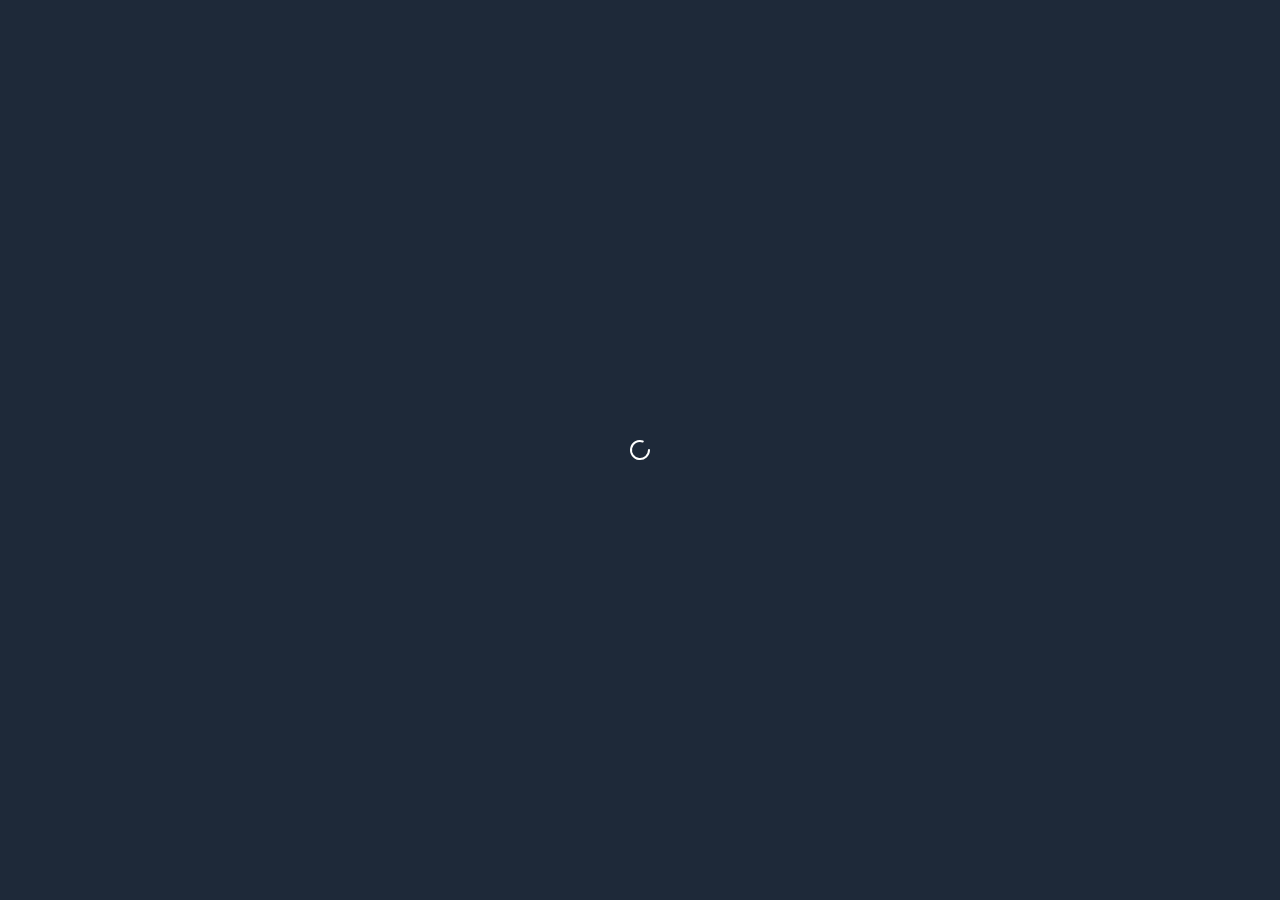
==== post/index.html @ 24a01eb9 "deploy: HyperlinkVR/HyperlinkVR@37dc880037fe326db6dbb0a4bbff10d04a444b19" ====
<!DOCTYPE html>
<html>
<head>
    <meta charset="utf-8" />


    <title>Hypergram</title>
  <script type="module" crossorigin src="/assets/post-5LewTZQn.js"></script>
  <link rel="modulepreload" crossorigin href="/assets/Layout-BO9W9eMJ.js">
  <link rel="modulepreload" crossorigin href="/assets/modulepreload-polyfill-Dezn_h7o.js">
  <link rel="stylesheet" crossorigin href="/assets/Layout-QdW9dmEo.css">
</head>
<body>
    <div id="root"></div>
</body>
</html>
---- assets/Layout-QdW9dmEo.css ----
/*! tailwindcss v4.3.1 | MIT License | https://tailwindcss.com */
@layer properties{@supports (((-webkit-hyphens:none)) and (not (margin-trim:inline))) or ((-moz-orient:inline) and (not (color:rgb(from red r g b)))){*,:before,:after,::backdrop{--tw-translate-x:0;--tw-translate-y:0;--tw-translate-z:0;--tw-rotate-x:initial;--tw-rotate-y:initial;--tw-rotate-z:initial;--tw-skew-x:initial;--tw-skew-y:initial;--tw-space-y-reverse:0;--tw-border-style:solid;--tw-font-weight:initial;--tw-tracking:initial;--tw-ordinal:initial;--tw-slashed-zero:initial;--tw-numeric-figure:initial;--tw-numeric-spacing:initial;--tw-numeric-fraction:initial;--tw-shadow:0 0 #0000;--tw-shadow-color:initial;--tw-shadow-alpha:100%;--tw-inset-shadow:0 0 #0000;--tw-inset-shadow-color:initial;--tw-inset-shadow-alpha:100%;--tw-ring-color:initial;--tw-ring-shadow:0 0 #0000;--tw-inset-ring-color:initial;--tw-inset-ring-shadow:0 0 #0000;--tw-ring-inset:initial;--tw-ring-offset-width:0px;--tw-ring-offset-color:#fff;--tw-ring-offset-shadow:0 0 #0000;--tw-outline-style:solid;--tw-blur:initial;--tw-brightness:initial;--tw-contrast:initial;--tw-grayscale:initial;--tw-hue-rotate:initial;--tw-invert:initial;--tw-opacity:initial;--tw-saturate:initial;--tw-sepia:initial;--tw-drop-shadow:initial;--tw-drop-shadow-color:initial;--tw-drop-shadow-alpha:100%;--tw-drop-shadow-size:initial;--tw-backdrop-blur:initial;--tw-backdrop-brightness:initial;--tw-backdrop-contrast:initial;--tw-backdrop-grayscale:initial;--tw-backdrop-hue-rotate:initial;--tw-backdrop-invert:initial;--tw-backdrop-opacity:initial;--tw-backdrop-saturate:initial;--tw-backdrop-sepia:initial;--tw-duration:initial;--tw-ease:initial;--tw-text-shadow-color:initial;--tw-text-shadow-alpha:100%}}}@font-face{font-family:Michroma;font-style:normal;font-weight:400;font-display:swap;src:url(/assets/Michroma-ext-BeYM1uOO.woff2)format("woff2");unicode-range:U+100-2BA,U+2BD-2C5,U+2C7-2CC,U+2CE-2D7,U+2DD-2FF,U+304,U+308,U+329,U+1D00-1DBF,U+1E00-1E9F,U+1EF2-1EFF,U+2020,U+20A0-20AB,U+20AD-20C0,U+2113,U+2C60-2C7F,U+A720-A7FF}@font-face{font-family:Michroma;font-style:normal;font-weight:400;font-display:swap;src:url(/assets/Michroma-4gS0VCia.woff2)format("woff2");unicode-range:U+??,U+131,U+152-153,U+2BB-2BC,U+2C6,U+2DA,U+2DC,U+304,U+308,U+329,U+2000-206F,U+20AC,U+2122,U+2191,U+2193,U+2212,U+2215,U+FEFF,U+FFFD}@font-face{font-family:IBM Plex Sans;font-style:normal;font-weight:400;font-stretch:100%;font-display:swap;src:url(/assets/IBM_Plex_Sans-ext-C5H60-Va.woff2)format("woff2");unicode-range:U+100-2BA,U+2BD-2C5,U+2C7-2CC,U+2CE-2D7,U+2DD-2FF,U+304,U+308,U+329,U+1D00-1DBF,U+1E00-1E9F,U+1EF2-1EFF,U+2020,U+20A0-20AB,U+20AD-20C0,U+2113,U+2C60-2C7F,U+A720-A7FF}@font-face{font-family:IBM Plex Sans;font-style:normal;font-weight:400;font-stretch:100%;font-display:swap;src:url(/assets/IBM_Plex_Sans-CDDApCn2.woff2)format("woff2");unicode-range:U+??,U+131,U+152-153,U+2BB-2BC,U+2C6,U+2DA,U+2DC,U+304,U+308,U+329,U+2000-206F,U+20AC,U+2122,U+2191,U+2193,U+2212,U+2215,U+FEFF,U+FFFD}@layer theme{:root,:host{--font-mono:ui-monospace, SFMono-Regular, Menlo, Monaco, Consolas, "Liberation Mono", "Courier New", monospace;--color-red-400:oklch(70.4% .191 22.216);--color-red-500:oklch(63.7% .237 25.331);--color-red-600:oklch(57.7% .245 27.325);--color-red-700:oklch(50.5% .213 27.518);--color-amber-300:oklch(87.9% .169 91.605);--color-amber-400:oklch(82.8% .189 84.429);--color-amber-500:oklch(76.9% .188 70.08);--color-green-400:oklch(79.2% .209 151.711);--color-emerald-300:oklch(84.5% .143 164.978);--color-emerald-500:oklch(69.6% .17 162.48);--color-cyan-300:oklch(86.5% .127 207.078);--color-cyan-500:oklch(71.5% .143 215.221);--color-sky-500:oklch(68.5% .169 237.323);--color-blue-200:oklch(88.2% .059 254.128);--color-blue-300:oklch(80.9% .105 251.813);--color-blue-400:oklch(70.7% .165 254.624);--color-blue-500:oklch(62.3% .214 259.815);--color-blue-600:oklch(54.6% .245 262.881);--color-blue-700:oklch(48.8% .243 264.376);--color-blue-900:oklch(37.9% .146 265.522);--color-fuchsia-300:oklch(83.3% .145 321.434);--color-fuchsia-500:oklch(66.7% .295 322.15);--color-slate-200:oklch(92.9% .013 255.508);--color-slate-600:oklch(44.6% .043 257.281);--color-slate-700:oklch(37.2% .044 257.287);--color-slate-900:oklch(20.8% .042 265.755);--color-slate-950:oklch(12.9% .042 264.695);--color-gray-200:oklch(92.8% .006 264.531);--color-gray-300:oklch(87.2% .01 258.338);--color-gray-400:oklch(70.7% .022 261.325);--color-gray-500:oklch(55.1% .027 264.364);--color-gray-600:oklch(44.6% .03 256.802);--color-gray-700:oklch(37.3% .034 259.733);--color-gray-800:oklch(27.8% .033 256.848);--color-gray-900:oklch(21% .034 264.665);--color-zinc-600:oklch(44.2% .017 285.786);--color-zinc-700:oklch(37% .013 285.805);--color-black:#000;--color-white:#fff;--spacing:.25rem;--container-sm:24rem;--container-md:28rem;--container-xl:36rem;--text-xs:.75rem;--text-xs--line-height:calc(1 / .75);--text-sm:.875rem;--text-sm--line-height:calc(1.25 / .875);--text-base:1rem;--text-base--line-height:calc(1.5 / 1);--text-lg:1.125rem;--text-lg--line-height:calc(1.75 / 1.125);--text-xl:1.25rem;--text-xl--line-height:calc(1.75 / 1.25);--text-3xl:1.875rem;--text-3xl--line-height:calc(2.25 / 1.875);--text-4xl:2.25rem;--text-4xl--line-height:calc(2.5 / 2.25);--font-weight-light:300;--font-weight-medium:500;--font-weight-semibold:600;--font-weight-bold:700;--tracking-wide:.025em;--tracking-wider:.05em;--radius-sm:.25rem;--radius-md:.375rem;--radius-lg:.5rem;--ease-in:cubic-bezier(.4, 0, 1, 1);--ease-out:cubic-bezier(0, 0, .2, 1);--ease-in-out:cubic-bezier(.4, 0, .2, 1);--animate-spin:spin 1s linear infinite;--animate-pulse:pulse 2s cubic-bezier(.4, 0, .6, 1) infinite;--blur-sm:8px;--blur-md:12px;--default-transition-duration:.15s;--default-transition-timing-function:cubic-bezier(.4, 0, .2, 1);--default-font-family:"IBM Plex Sans", sans-serif;--default-mono-font-family:var(--font-mono)}}@layer base{*,:after,:before,::backdrop{box-sizing:border-box;border:0 solid;margin:0;padding:0}::file-selector-button{box-sizing:border-box;border:0 solid;margin:0;padding:0}html,:host{-webkit-text-size-adjust:100%;tab-size:4;line-height:1.5;font-family:var(--default-font-family,ui-sans-serif, system-ui, sans-serif, "Apple Color Emoji", "Segoe UI Emoji", "Segoe UI Symbol", "Noto Color Emoji");font-feature-settings:var(--default-font-feature-settings,normal);font-variation-settings:var(--default-font-variation-settings,normal);-webkit-tap-highlight-color:transparent}hr{height:0;color:inherit;border-top-width:1px}abbr:where([title]){-webkit-text-decoration:underline dotted;text-decoration:underline dotted}h1,h2,h3,h4,h5,h6{font-size:inherit;font-weight:inherit}a{color:inherit;-webkit-text-decoration:inherit;-webkit-text-decoration:inherit;-webkit-text-decoration:inherit;-webkit-text-decoration:inherit;text-decoration:inherit}b,strong{font-weight:bolder}code,kbd,samp,pre{font-family:var(--default-mono-font-family,ui-monospace, SFMono-Regular, Menlo, Monaco, Consolas, "Liberation Mono", "Courier New", monospace);font-feature-settings:var(--default-mono-font-feature-settings,normal);font-variation-settings:var(--default-mono-font-variation-settings,normal);font-size:1em}small{font-size:80%}sub,sup{vertical-align:baseline;font-size:75%;line-height:0;position:relative}sub{bottom:-.25em}sup{top:-.5em}table{text-indent:0;border-color:inherit;border-collapse:collapse}:-moz-focusring{outline:auto}progress{vertical-align:baseline}summary{display:list-item}ol,ul,menu{list-style:none}img,svg,video,canvas,audio,iframe,embed,object{vertical-align:middle;display:block}img,video{max-width:100%;height:auto}button,input,select,optgroup,textarea{font:inherit;font-feature-settings:inherit;font-variation-settings:inherit;letter-spacing:inherit;color:inherit;opacity:1;background-color:#0000;border-radius:0}::file-selector-button{font:inherit;font-feature-settings:inherit;font-variation-settings:inherit;letter-spacing:inherit;color:inherit;opacity:1;background-color:#0000;border-radius:0}:where(select:is([multiple],[size])) optgroup{font-weight:bolder}:where(select:is([multiple],[size])) optgroup option{padding-inline-start:20px}::file-selector-button{margin-inline-end:4px}::placeholder{opacity:1}@supports (not ((-webkit-appearance:-apple-pay-button))) or (contain-intrinsic-size:1px){::placeholder{color:currentColor}@supports (color:color-mix(in lab, red, red)){::placeholder{color:color-mix(in oklab, currentcolor 50%, transparent)}}}textarea{resize:vertical}::-webkit-search-decoration{-webkit-appearance:none}::-webkit-date-and-time-value{min-height:1lh;text-align:inherit}::-webkit-datetime-edit{display:inline-flex}::-webkit-datetime-edit-fields-wrapper{padding:0}::-webkit-datetime-edit{padding-block:0}::-webkit-datetime-edit-year-field{padding-block:0}::-webkit-datetime-edit-month-field{padding-block:0}::-webkit-datetime-edit-day-field{padding-block:0}::-webkit-datetime-edit-hour-field{padding-block:0}::-webkit-datetime-edit-minute-field{padding-block:0}::-webkit-datetime-edit-second-field{padding-block:0}::-webkit-datetime-edit-millisecond-field{padding-block:0}::-webkit-datetime-edit-meridiem-field{padding-block:0}::-webkit-calendar-picker-indicator{line-height:1}:-moz-ui-invalid{box-shadow:none}button,input:where([type=button],[type=reset],[type=submit]){appearance:button}::file-selector-button{appearance:button}::-webkit-inner-spin-button{height:auto}::-webkit-outer-spin-button{height:auto}[hidden]:where(:not([hidden=until-found])){display:none!important}}@layer components;@layer utilities{.pointer-events-none{pointer-events:none}.collapse{visibility:collapse}.invisible{visibility:hidden}.visible{visibility:visible}.absolute{position:absolute}.fixed{position:fixed}.relative{position:relative}.static{position:static}.sticky{position:sticky}.inset-0{inset:0}.top-0{top:0}.right-0{right:0}.right-4{right:calc(var(--spacing) * 4)}.bottom-2{bottom:calc(var(--spacing) * 2)}.bottom-4{bottom:calc(var(--spacing) * 4)}.left-0{left:0}.left-2{left:calc(var(--spacing) * 2)}.left-4{left:calc(var(--spacing) * 4)}.z-2{z-index:2}.z-5{z-index:5}.z-10{z-index:10}.z-25{z-index:25}.z-50{z-index:50}.container{width:100%}@media (width>=40rem){.container{max-width:40rem}}@media (width>=48rem){.container{max-width:48rem}}@media (width>=64rem){.container{max-width:64rem}}@media (width>=80rem){.container{max-width:80rem}}@media (width>=96rem){.container{max-width:96rem}}.m-auto{margin:auto}.mx-4{margin-inline:calc(var(--spacing) * 4)}.mx-auto{margin-inline:auto}.my-1{margin-block:var(--spacing)}.my-5{margin-block:calc(var(--spacing) * 5)}.my-auto{margin-block:auto}.mt-1{margin-top:var(--spacing)}.mt-2{margin-top:calc(var(--spacing) * 2)}.mt-4{margin-top:calc(var(--spacing) * 4)}.mt-6{margin-top:calc(var(--spacing) * 6)}.mt-8{margin-top:calc(var(--spacing) * 8)}.mr-2{margin-right:calc(var(--spacing) * 2)}.mr-4{margin-right:calc(var(--spacing) * 4)}.mb-2{margin-bottom:calc(var(--spacing) * 2)}.mb-3{margin-bottom:calc(var(--spacing) * 3)}.mb-4{margin-bottom:calc(var(--spacing) * 4)}.mb-6{margin-bottom:calc(var(--spacing) * 6)}.mb-8{margin-bottom:calc(var(--spacing) * 8)}.ml-1{margin-left:var(--spacing)}.ml-2{margin-left:calc(var(--spacing) * 2)}.block{display:block}.contents{display:contents}.flex{display:flex}.grid{display:grid}.hidden{display:none}.inline{display:inline}.inline-block{display:inline-block}.inline-flex{display:inline-flex}.aspect-square{aspect-ratio:1}.h-1{height:var(--spacing)}.h-1\.5{height:calc(var(--spacing) * 1.5)}.h-2{height:calc(var(--spacing) * 2)}.h-3{height:calc(var(--spacing) * 3)}.h-4{height:calc(var(--spacing) * 4)}.h-6{height:calc(var(--spacing) * 6)}.h-10{height:calc(var(--spacing) * 10)}.h-32{height:calc(var(--spacing) * 32)}.h-150{height:calc(var(--spacing) * 150)}.h-\[2\.6em\]{height:2.6em}.h-full{height:100%}.h-screen{height:100vh}.max-h-\[calc\(100vw\*9\/16\)\]{max-height:56.25vw}.min-h-screen{min-height:100vh}.w-1\.5{width:calc(var(--spacing) * 1.5)}.w-1\/2{width:50%}.w-2{width:calc(var(--spacing) * 2)}.w-3{width:calc(var(--spacing) * 3)}.w-4{width:calc(var(--spacing) * 4)}.w-4\/5{width:80%}.w-6{width:calc(var(--spacing) * 6)}.w-10{width:calc(var(--spacing) * 10)}.w-11{width:calc(var(--spacing) * 11)}.w-12{width:calc(var(--spacing) * 12)}.w-24{width:calc(var(--spacing) * 24)}.w-32{width:calc(var(--spacing) * 32)}.w-48{width:calc(var(--spacing) * 48)}.w-96{width:calc(var(--spacing) * 96)}.w-full{width:100%}.w-screen{width:100vw}.max-w-50{max-width:calc(var(--spacing) * 50)}.max-w-\[300px\]{max-width:300px}.max-w-\[calc\(100vh\*16\/9\)\]{max-width:177.778vh}.max-w-md{max-width:var(--container-md)}.max-w-sm{max-width:var(--container-sm)}.max-w-xl{max-width:var(--container-xl)}.min-w-0{min-width:0}.min-w-20{min-width:calc(var(--spacing) * 20)}.min-w-\[2\.6em\]{min-width:2.6em}.min-w-\[12rem\]{min-width:12rem}.flex-1{flex:1}.shrink-0{flex-shrink:0}.translate-x-1{--tw-translate-x:var(--spacing);translate:var(--tw-translate-x) var(--tw-translate-y)}.translate-x-5{--tw-translate-x:calc(var(--spacing) * 5);translate:var(--tw-translate-x) var(--tw-translate-y)}.transform{transform:var(--tw-rotate-x,) var(--tw-rotate-y,) var(--tw-rotate-z,) var(--tw-skew-x,) var(--tw-skew-y,)}.animate-pulse{animation:var(--animate-pulse)}.animate-spin{animation:var(--animate-spin)}.cursor-help{cursor:help}.cursor-not-allowed{cursor:not-allowed}.cursor-pointer{cursor:pointer}.resize{resize:both}.\[appearance\:textfield\]{appearance:textfield}.appearance-none{appearance:none}.grid-cols-1{grid-template-columns:repeat(1,minmax(0,1fr))}.grid-cols-\[6\.5rem_3\.75rem_minmax\(8rem\,1\.3fr\)_3\.75rem_minmax\(8rem\,1\.3fr\)_6rem_minmax\(0\,3fr\)\]{grid-template-columns:6.5rem 3.75rem minmax(8rem,1.3fr) 3.75rem minmax(8rem,1.3fr) 6rem minmax(0,3fr)}.flex-col{flex-direction:column}.flex-wrap{flex-wrap:wrap}.items-center{align-items:center}.items-start{align-items:flex-start}.items-stretch{align-items:stretch}.justify-between{justify-content:space-between}.justify-center{justify-content:center}.justify-end{justify-content:flex-end}.justify-start{justify-content:flex-start}.justify-stretch{justify-content:stretch}.gap-1{gap:var(--spacing)}.gap-1\.5{gap:calc(var(--spacing) * 1.5)}.gap-2{gap:calc(var(--spacing) * 2)}.gap-3{gap:calc(var(--spacing) * 3)}.gap-4{gap:calc(var(--spacing) * 4)}.gap-5{gap:calc(var(--spacing) * 5)}.gap-6{gap:calc(var(--spacing) * 6)}.gap-8{gap:calc(var(--spacing) * 8)}:where(.space-y-1>:not(:last-child)){--tw-space-y-reverse:0;margin-block-start:calc(var(--spacing) * var(--tw-space-y-reverse));margin-block-end:calc(var(--spacing) * calc(1 - var(--tw-space-y-reverse)))}.truncate{text-overflow:ellipsis;white-space:nowrap;overflow:hidden}.overflow-hidden{overflow:hidden}.overflow-x-auto{overflow-x:auto}.overflow-y-auto{overflow-y:auto}.rounded{border-radius:.25rem}.rounded-full{border-radius:3.40282e38px}.rounded-lg{border-radius:var(--radius-lg)}.rounded-md{border-radius:var(--radius-md)}.rounded-sm{border-radius:var(--radius-sm)}.rounded-t-md{border-top-left-radius:var(--radius-md);border-top-right-radius:var(--radius-md)}.rounded-b-md{border-bottom-right-radius:var(--radius-md);border-bottom-left-radius:var(--radius-md)}.border,.border-1{border-style:var(--tw-border-style);border-width:1px}.border-b{border-bottom-style:var(--tw-border-style);border-bottom-width:1px}.border-amber-500\/30{border-color:#f99c004d}@supports (color:color-mix(in lab, red, red)){.border-amber-500\/30{border-color:color-mix(in oklab, var(--color-amber-500) 30%, transparent)}}.border-black\/25{border-color:#00000040}@supports (color:color-mix(in lab, red, red)){.border-black\/25{border-color:color-mix(in oklab, var(--color-black) 25%, transparent)}}.border-blue-500\/30{border-color:#3080ff4d}@supports (color:color-mix(in lab, red, red)){.border-blue-500\/30{border-color:color-mix(in oklab, var(--color-blue-500) 30%, transparent)}}.border-cyan-500\/30{border-color:#00b7d74d}@supports (color:color-mix(in lab, red, red)){.border-cyan-500\/30{border-color:color-mix(in oklab, var(--color-cyan-500) 30%, transparent)}}.border-emerald-500\/30{border-color:#00bb7f4d}@supports (color:color-mix(in lab, red, red)){.border-emerald-500\/30{border-color:color-mix(in oklab, var(--color-emerald-500) 30%, transparent)}}.border-fuchsia-500\/30{border-color:#e12afb4d}@supports (color:color-mix(in lab, red, red)){.border-fuchsia-500\/30{border-color:color-mix(in oklab, var(--color-fuchsia-500) 30%, transparent)}}.border-gray-500\/30{border-color:#6a72824d}@supports (color:color-mix(in lab, red, red)){.border-gray-500\/30{border-color:color-mix(in oklab, var(--color-gray-500) 30%, transparent)}}.border-gray-700{border-color:var(--color-gray-700)}.border-white{border-color:var(--color-white)}.border-white\/5{border-color:#ffffff0d}@supports (color:color-mix(in lab, red, red)){.border-white\/5{border-color:color-mix(in oklab, var(--color-white) 5%, transparent)}}.border-white\/10{border-color:#ffffff1a}@supports (color:color-mix(in lab, red, red)){.border-white\/10{border-color:color-mix(in oklab, var(--color-white) 10%, transparent)}}.border-white\/20{border-color:#fff3}@supports (color:color-mix(in lab, red, red)){.border-white\/20{border-color:color-mix(in oklab, var(--color-white) 20%, transparent)}}.bg-\[\#0a0a0a\]\/95{background-color:oklab(14.4788% 7.45058e-9 7.45058e-9/.95)}.bg-\[\#111111\]{background-color:#111}.bg-amber-500{background-color:var(--color-amber-500)}.bg-amber-500\/15{background-color:#f99c0026}@supports (color:color-mix(in lab, red, red)){.bg-amber-500\/15{background-color:color-mix(in oklab, var(--color-amber-500) 15%, transparent)}}.bg-black\/20{background-color:#0003}@supports (color:color-mix(in lab, red, red)){.bg-black\/20{background-color:color-mix(in oklab, var(--color-black) 20%, transparent)}}.bg-black\/30{background-color:#0000004d}@supports (color:color-mix(in lab, red, red)){.bg-black\/30{background-color:color-mix(in oklab, var(--color-black) 30%, transparent)}}.bg-black\/40{background-color:#0006}@supports (color:color-mix(in lab, red, red)){.bg-black\/40{background-color:color-mix(in oklab, var(--color-black) 40%, transparent)}}.bg-black\/50{background-color:#00000080}@supports (color:color-mix(in lab, red, red)){.bg-black\/50{background-color:color-mix(in oklab, var(--color-black) 50%, transparent)}}.bg-black\/60{background-color:#0009}@supports (color:color-mix(in lab, red, red)){.bg-black\/60{background-color:color-mix(in oklab, var(--color-black) 60%, transparent)}}.bg-black\/70{background-color:#000000b3}@supports (color:color-mix(in lab, red, red)){.bg-black\/70{background-color:color-mix(in oklab, var(--color-black) 70%, transparent)}}.bg-black\/80{background-color:#000c}@supports (color:color-mix(in lab, red, red)){.bg-black\/80{background-color:color-mix(in oklab, var(--color-black) 80%, transparent)}}.bg-blue-500{background-color:var(--color-blue-500)}.bg-blue-500\/15{background-color:#3080ff26}@supports (color:color-mix(in lab, red, red)){.bg-blue-500\/15{background-color:color-mix(in oklab, var(--color-blue-500) 15%, transparent)}}.bg-blue-600{background-color:var(--color-blue-600)}.bg-blue-900{background-color:var(--color-blue-900)}.bg-cyan-500\/15{background-color:#00b7d726}@supports (color:color-mix(in lab, red, red)){.bg-cyan-500\/15{background-color:color-mix(in oklab, var(--color-cyan-500) 15%, transparent)}}.bg-emerald-500\/15{background-color:#00bb7f26}@supports (color:color-mix(in lab, red, red)){.bg-emerald-500\/15{background-color:color-mix(in oklab, var(--color-emerald-500) 15%, transparent)}}.bg-fuchsia-500\/15{background-color:#e12afb26}@supports (color:color-mix(in lab, red, red)){.bg-fuchsia-500\/15{background-color:color-mix(in oklab, var(--color-fuchsia-500) 15%, transparent)}}.bg-gray-300{background-color:var(--color-gray-300)}.bg-gray-500{background-color:var(--color-gray-500)}.bg-gray-500\/15{background-color:#6a728226}@supports (color:color-mix(in lab, red, red)){.bg-gray-500\/15{background-color:color-mix(in oklab, var(--color-gray-500) 15%, transparent)}}.bg-gray-600{background-color:var(--color-gray-600)}.bg-gray-700{background-color:var(--color-gray-700)}.bg-gray-800{background-color:var(--color-gray-800)}.bg-gray-900{background-color:var(--color-gray-900)}.bg-red-600{background-color:var(--color-red-600)}.bg-sky-500\/5{background-color:#00a5ef0d}@supports (color:color-mix(in lab, red, red)){.bg-sky-500\/5{background-color:color-mix(in oklab, var(--color-sky-500) 5%, transparent)}}.bg-slate-600{background-color:var(--color-slate-600)}.bg-slate-700{background-color:var(--color-slate-700)}.bg-slate-900\/40{background-color:#0f172b66}@supports (color:color-mix(in lab, red, red)){.bg-slate-900\/40{background-color:color-mix(in oklab, var(--color-slate-900) 40%, transparent)}}.bg-slate-900\/60{background-color:#0f172b99}@supports (color:color-mix(in lab, red, red)){.bg-slate-900\/60{background-color:color-mix(in oklab, var(--color-slate-900) 60%, transparent)}}.bg-slate-950{background-color:var(--color-slate-950)}.bg-transparent{background-color:#0000}.bg-white{background-color:var(--color-white)}.bg-white\/15{background-color:#ffffff26}@supports (color:color-mix(in lab, red, red)){.bg-white\/15{background-color:color-mix(in oklab, var(--color-white) 15%, transparent)}}.bg-white\/75{background-color:#ffffffbf}@supports (color:color-mix(in lab, red, red)){.bg-white\/75{background-color:color-mix(in oklab, var(--color-white) 75%, transparent)}}.bg-zinc-700{background-color:var(--color-zinc-700)}.bg-cover{background-size:cover}.bg-fixed{background-attachment:fixed}.bg-center{background-position:50%}.object-cover{object-fit:cover}.p-1{padding:var(--spacing)}.p-2{padding:calc(var(--spacing) * 2)}.p-2\.5{padding:calc(var(--spacing) * 2.5)}.p-3{padding:calc(var(--spacing) * 3)}.p-4{padding:calc(var(--spacing) * 4)}.p-5{padding:calc(var(--spacing) * 5)}.p-6{padding:calc(var(--spacing) * 6)}.px-1\.5{padding-inline:calc(var(--spacing) * 1.5)}.px-2{padding-inline:calc(var(--spacing) * 2)}.px-2\.5{padding-inline:calc(var(--spacing) * 2.5)}.px-3{padding-inline:calc(var(--spacing) * 3)}.px-4{padding-inline:calc(var(--spacing) * 4)}.px-6{padding-inline:calc(var(--spacing) * 6)}.py-0\.5{padding-block:calc(var(--spacing) * .5)}.py-1{padding-block:var(--spacing)}.py-1\.5{padding-block:calc(var(--spacing) * 1.5)}.py-2{padding-block:calc(var(--spacing) * 2)}.py-3{padding-block:calc(var(--spacing) * 3)}.py-4{padding-block:calc(var(--spacing) * 4)}.pt-1{padding-top:var(--spacing)}.pt-10{padding-top:calc(var(--spacing) * 10)}.pr-10{padding-right:calc(var(--spacing) * 10)}.pb-2{padding-bottom:calc(var(--spacing) * 2)}.pb-32{padding-bottom:calc(var(--spacing) * 32)}.pl-5{padding-left:calc(var(--spacing) * 5)}.text-center{text-align:center}.text-left{text-align:left}.text-right{text-align:right}.font-mono{font-family:var(--font-mono)}.font-sans{font-family:IBM Plex Sans,sans-serif}.font-title{font-family:Michroma,sans-serif}.text-3xl{font-size:var(--text-3xl);line-height:var(--tw-leading,var(--text-3xl--line-height))}.text-4xl{font-size:var(--text-4xl);line-height:var(--tw-leading,var(--text-4xl--line-height))}.text-lg{font-size:var(--text-lg);line-height:var(--tw-leading,var(--text-lg--line-height))}.text-sm{font-size:var(--text-sm);line-height:var(--tw-leading,var(--text-sm--line-height))}.text-xl{font-size:var(--text-xl);line-height:var(--tw-leading,var(--text-xl--line-height))}.text-xs{font-size:var(--text-xs);line-height:var(--tw-leading,var(--text-xs--line-height))}.text-\[0\.5em\]{font-size:.5em}.text-\[0\.65rem\]{font-size:.65rem}.font-bold{--tw-font-weight:var(--font-weight-bold);font-weight:var(--font-weight-bold)}.font-light{--tw-font-weight:var(--font-weight-light);font-weight:var(--font-weight-light)}.font-medium{--tw-font-weight:var(--font-weight-medium);font-weight:var(--font-weight-medium)}.font-semibold{--tw-font-weight:var(--font-weight-semibold);font-weight:var(--font-weight-semibold)}.tracking-wide{--tw-tracking:var(--tracking-wide);letter-spacing:var(--tracking-wide)}.tracking-wider{--tw-tracking:var(--tracking-wider);letter-spacing:var(--tracking-wider)}.break-all{word-break:break-all}.whitespace-nowrap{white-space:nowrap}.whitespace-pre-line{white-space:pre-line}.whitespace-pre-wrap{white-space:pre-wrap}.text-\[\#ffcc55\]{color:#fc5}.text-amber-300{color:var(--color-amber-300)}.text-amber-400{color:var(--color-amber-400)}.text-black{color:var(--color-black)}.text-blue-200{color:var(--color-blue-200)}.text-blue-300{color:var(--color-blue-300)}.text-blue-400{color:var(--color-blue-400)}.text-cyan-300{color:var(--color-cyan-300)}.text-emerald-300{color:var(--color-emerald-300)}.text-fuchsia-300{color:var(--color-fuchsia-300)}.text-gray-200{color:var(--color-gray-200)}.text-gray-300{color:var(--color-gray-300)}.text-gray-400{color:var(--color-gray-400)}.text-gray-500{color:var(--color-gray-500)}.text-gray-600{color:var(--color-gray-600)}.text-gray-700{color:var(--color-gray-700)}.text-green-400{color:var(--color-green-400)}.text-red-400{color:var(--color-red-400)}.text-red-500{color:var(--color-red-500)}.text-slate-200{color:var(--color-slate-200)}.text-white{color:var(--color-white)}.text-white\/50{color:#ffffff80}@supports (color:color-mix(in lab, red, red)){.text-white\/50{color:color-mix(in oklab, var(--color-white) 50%, transparent)}}.text-white\/60{color:#fff9}@supports (color:color-mix(in lab, red, red)){.text-white\/60{color:color-mix(in oklab, var(--color-white) 60%, transparent)}}.text-white\/70{color:#ffffffb3}@supports (color:color-mix(in lab, red, red)){.text-white\/70{color:color-mix(in oklab, var(--color-white) 70%, transparent)}}.text-white\/80{color:#fffc}@supports (color:color-mix(in lab, red, red)){.text-white\/80{color:color-mix(in oklab, var(--color-white) 80%, transparent)}}.lowercase{text-transform:lowercase}.uppercase{text-transform:uppercase}.tabular-nums{--tw-numeric-spacing:tabular-nums;font-variant-numeric:var(--tw-ordinal,) var(--tw-slashed-zero,) var(--tw-numeric-figure,) var(--tw-numeric-spacing,) var(--tw-numeric-fraction,)}.accent-white{accent-color:var(--color-white)}.opacity-25{opacity:.25}.opacity-30{opacity:.3}.opacity-50{opacity:.5}.opacity-75{opacity:.75}.shadow{--tw-shadow:0 1px 3px 0 var(--tw-shadow-color,#0000001a), 0 1px 2px -1px var(--tw-shadow-color,#0000001a);box-shadow:var(--tw-inset-shadow), var(--tw-inset-ring-shadow), var(--tw-ring-offset-shadow), var(--tw-ring-shadow), var(--tw-shadow)}.shadow-md{--tw-shadow:0 4px 6px -1px var(--tw-shadow-color,#0000001a), 0 2px 4px -2px var(--tw-shadow-color,#0000001a);box-shadow:var(--tw-inset-shadow), var(--tw-inset-ring-shadow), var(--tw-ring-offset-shadow), var(--tw-ring-shadow), var(--tw-shadow)}.shadow-sm{--tw-shadow:0 1px 3px 0 var(--tw-shadow-color,#0000001a), 0 1px 2px -1px var(--tw-shadow-color,#0000001a);box-shadow:var(--tw-inset-shadow), var(--tw-inset-ring-shadow), var(--tw-ring-offset-shadow), var(--tw-ring-shadow), var(--tw-shadow)}.shadow-xl{--tw-shadow:0 20px 25px -5px var(--tw-shadow-color,#0000001a), 0 8px 10px -6px var(--tw-shadow-color,#0000001a);box-shadow:var(--tw-inset-shadow), var(--tw-inset-ring-shadow), var(--tw-ring-offset-shadow), var(--tw-ring-shadow), var(--tw-shadow)}.ring{--tw-ring-shadow:var(--tw-ring-inset,) 0 0 0 calc(1px + var(--tw-ring-offset-width)) var(--tw-ring-color,currentcolor);box-shadow:var(--tw-inset-shadow), var(--tw-inset-ring-shadow), var(--tw-ring-offset-shadow), var(--tw-ring-shadow), var(--tw-shadow)}.outline{outline-style:var(--tw-outline-style);outline-width:1px}.blur{--tw-blur:blur(8px);filter:var(--tw-blur,) var(--tw-brightness,) var(--tw-contrast,) var(--tw-grayscale,) var(--tw-hue-rotate,) var(--tw-invert,) var(--tw-saturate,) var(--tw-sepia,) var(--tw-drop-shadow,)}.grayscale{--tw-grayscale:grayscale(100%);filter:var(--tw-blur,) var(--tw-brightness,) var(--tw-contrast,) var(--tw-grayscale,) var(--tw-hue-rotate,) var(--tw-invert,) var(--tw-saturate,) var(--tw-sepia,) var(--tw-drop-shadow,)}.filter{filter:var(--tw-blur,) var(--tw-brightness,) var(--tw-contrast,) var(--tw-grayscale,) var(--tw-hue-rotate,) var(--tw-invert,) var(--tw-saturate,) var(--tw-sepia,) var(--tw-drop-shadow,)}.backdrop-blur-md{--tw-backdrop-blur:blur(var(--blur-md));-webkit-backdrop-filter:var(--tw-backdrop-blur,) var(--tw-backdrop-brightness,) var(--tw-backdrop-contrast,) var(--tw-backdrop-grayscale,) var(--tw-backdrop-hue-rotate,) var(--tw-backdrop-invert,) var(--tw-backdrop-opacity,) var(--tw-backdrop-saturate,) var(--tw-backdrop-sepia,);backdrop-filter:var(--tw-backdrop-blur,) var(--tw-backdrop-brightness,) var(--tw-backdrop-contrast,) var(--tw-backdrop-grayscale,) var(--tw-backdrop-hue-rotate,) var(--tw-backdrop-invert,) var(--tw-backdrop-opacity,) var(--tw-backdrop-saturate,) var(--tw-backdrop-sepia,)}.backdrop-blur-sm{--tw-backdrop-blur:blur(var(--blur-sm));-webkit-backdrop-filter:var(--tw-backdrop-blur,) var(--tw-backdrop-brightness,) var(--tw-backdrop-contrast,) var(--tw-backdrop-grayscale,) var(--tw-backdrop-hue-rotate,) var(--tw-backdrop-invert,) var(--tw-backdrop-opacity,) var(--tw-backdrop-saturate,) var(--tw-backdrop-sepia,);backdrop-filter:var(--tw-backdrop-blur,) var(--tw-backdrop-brightness,) var(--tw-backdrop-contrast,) var(--tw-backdrop-grayscale,) var(--tw-backdrop-hue-rotate,) var(--tw-backdrop-invert,) var(--tw-backdrop-opacity,) var(--tw-backdrop-saturate,) var(--tw-backdrop-sepia,)}.transition{transition-property:color,background-color,border-color,outline-color,text-decoration-color,fill,stroke,--tw-gradient-from,--tw-gradient-via,--tw-gradient-to,opacity,box-shadow,transform,translate,scale,rotate,filter,-webkit-backdrop-filter,backdrop-filter,display,content-visibility,overlay,pointer-events;transition-timing-function:var(--tw-ease,var(--default-transition-timing-function));transition-duration:var(--tw-duration,var(--default-transition-duration))}.transition-colors{transition-property:color,background-color,border-color,outline-color,text-decoration-color,fill,stroke,--tw-gradient-from,--tw-gradient-via,--tw-gradient-to;transition-timing-function:var(--tw-ease,var(--default-transition-timing-function));transition-duration:var(--tw-duration,var(--default-transition-duration))}.transition-opacity{transition-property:opacity;transition-timing-function:var(--tw-ease,var(--default-transition-timing-function));transition-duration:var(--tw-duration,var(--default-transition-duration))}.transition-transform{transition-property:transform,translate,scale,rotate;transition-timing-function:var(--tw-ease,var(--default-transition-timing-function));transition-duration:var(--tw-duration,var(--default-transition-duration))}.duration-200{--tw-duration:.2s;transition-duration:.2s}.ease-in{--tw-ease:var(--ease-in);transition-timing-function:var(--ease-in)}.ease-in-out{--tw-ease:var(--ease-in-out);transition-timing-function:var(--ease-in-out)}.ease-out{--tw-ease:var(--ease-out);transition-timing-function:var(--ease-out)}.select-none{-webkit-user-select:none;user-select:none}.text-shadow-sm{text-shadow:0px 1px 0px var(--tw-text-shadow-color,#00000013), 0px 1px 1px var(--tw-text-shadow-color,#00000013), 0px 2px 2px var(--tw-text-shadow-color,#00000013)}.placeholder\:text-gray-600::placeholder{color:var(--color-gray-600)}@media (hover:hover){.hover\:bg-black\/30:hover{background-color:#0000004d}@supports (color:color-mix(in lab, red, red)){.hover\:bg-black\/30:hover{background-color:color-mix(in oklab, var(--color-black) 30%, transparent)}}.hover\:bg-blue-500:hover{background-color:var(--color-blue-500)}.hover\:bg-blue-700:hover{background-color:var(--color-blue-700)}.hover\:bg-gray-600:hover{background-color:var(--color-gray-600)}.hover\:bg-red-700:hover{background-color:var(--color-red-700)}.hover\:bg-white\/5:hover{background-color:#ffffff0d}@supports (color:color-mix(in lab, red, red)){.hover\:bg-white\/5:hover{background-color:color-mix(in oklab, var(--color-white) 5%, transparent)}}.hover\:bg-white\/10:hover{background-color:#ffffff1a}@supports (color:color-mix(in lab, red, red)){.hover\:bg-white\/10:hover{background-color:color-mix(in oklab, var(--color-white) 10%, transparent)}}.hover\:bg-zinc-600:hover{background-color:var(--color-zinc-600)}.hover\:text-blue-300:hover{color:var(--color-blue-300)}.hover\:text-gray-300:hover{color:var(--color-gray-300)}.hover\:underline:hover{text-decoration-line:underline}.hover\:not-disabled\:bg-blue-700:hover:not(:disabled){background-color:var(--color-blue-700)}}.focus\:border-gray-500:focus{border-color:var(--color-gray-500)}.focus\:border-transparent:focus{border-color:#0000}.focus\:ring-1:focus{--tw-ring-shadow:var(--tw-ring-inset,) 0 0 0 calc(1px + var(--tw-ring-offset-width)) var(--tw-ring-color,currentcolor);box-shadow:var(--tw-inset-shadow), var(--tw-inset-ring-shadow), var(--tw-ring-offset-shadow), var(--tw-ring-shadow), var(--tw-shadow)}.focus\:ring-2:focus{--tw-ring-shadow:var(--tw-ring-inset,) 0 0 0 calc(2px + var(--tw-ring-offset-width)) var(--tw-ring-color,currentcolor);box-shadow:var(--tw-inset-shadow), var(--tw-inset-ring-shadow), var(--tw-ring-offset-shadow), var(--tw-ring-shadow), var(--tw-shadow)}.focus\:ring-blue-500:focus{--tw-ring-color:var(--color-blue-500)}.focus\:outline-none:focus{--tw-outline-style:none;outline-style:none}.disabled\:cursor-not-allowed:disabled{cursor:not-allowed}.disabled\:bg-gray-600:disabled{background-color:var(--color-gray-600)}.disabled\:opacity-50:disabled{opacity:.5}@media (width>=40rem){.sm\:text-sm{font-size:var(--text-sm);line-height:var(--tw-leading,var(--text-sm--line-height))}}@media (width>=48rem){.md\:grid-cols-2{grid-template-columns:repeat(2,minmax(0,1fr))}.md\:text-base{font-size:var(--text-base);line-height:var(--tw-leading,var(--text-base--line-height))}}@media (width>=64rem){.lg\:text-lg{font-size:var(--text-lg);line-height:var(--tw-leading,var(--text-lg--line-height))}}.\[\&\:\:-webkit-inner-spin-button\]\:appearance-none::-webkit-inner-spin-button{appearance:none}.\[\&\:\:-webkit-outer-spin-button\]\:appearance-none::-webkit-outer-spin-button{appearance:none}}@property --tw-translate-x{syntax:"*";inherits:false;initial-value:0}@property --tw-translate-y{syntax:"*";inherits:false;initial-value:0}@property --tw-translate-z{syntax:"*";inherits:false;initial-value:0}@property --tw-rotate-x{syntax:"*";inherits:false}@property --tw-rotate-y{syntax:"*";inherits:false}@property --tw-rotate-z{syntax:"*";inherits:false}@property --tw-skew-x{syntax:"*";inherits:false}@property --tw-skew-y{syntax:"*";inherits:false}@property --tw-space-y-reverse{syntax:"*";inherits:false;initial-value:0}@property --tw-border-style{syntax:"*";inherits:false;initial-value:solid}@property --tw-font-weight{syntax:"*";inherits:false}@property --tw-tracking{syntax:"*";inherits:false}@property --tw-ordinal{syntax:"*";inherits:false}@property --tw-slashed-zero{syntax:"*";inherits:false}@property --tw-numeric-figure{syntax:"*";inherits:false}@property --tw-numeric-spacing{syntax:"*";inherits:false}@property --tw-numeric-fraction{syntax:"*";inherits:false}@property --tw-shadow{syntax:"*";inherits:false;initial-value:0 0 #0000}@property --tw-shadow-color{syntax:"*";inherits:false}@property --tw-shadow-alpha{syntax:"<percentage>";inherits:false;initial-value:100%}@property --tw-inset-shadow{syntax:"*";inherits:false;initial-value:0 0 #0000}@property --tw-inset-shadow-color{syntax:"*";inherits:false}@property --tw-inset-shadow-alpha{syntax:"<percentage>";inherits:false;initial-value:100%}@property --tw-ring-color{syntax:"*";inherits:false}@property --tw-ring-shadow{syntax:"*";inherits:false;initial-value:0 0 #0000}@property --tw-inset-ring-color{syntax:"*";inherits:false}@property --tw-inset-ring-shadow{syntax:"*";inherits:false;initial-value:0 0 #0000}@property --tw-ring-inset{syntax:"*";inherits:false}@property --tw-ring-offset-width{syntax:"<length>";inherits:false;initial-value:0}@property --tw-ring-offset-color{syntax:"*";inherits:false;initial-value:#fff}@property --tw-ring-offset-shadow{syntax:"*";inherits:false;initial-value:0 0 #0000}@property --tw-outline-style{syntax:"*";inherits:false;initial-value:solid}@property --tw-blur{syntax:"*";inherits:false}@property --tw-brightness{syntax:"*";inherits:false}@property --tw-contrast{syntax:"*";inherits:false}@property --tw-grayscale{syntax:"*";inherits:false}@property --tw-hue-rotate{syntax:"*";inherits:false}@property --tw-invert{syntax:"*";inherits:false}@property --tw-opacity{syntax:"*";inherits:false}@property --tw-saturate{syntax:"*";inherits:false}@property --tw-sepia{syntax:"*";inherits:false}@property --tw-drop-shadow{syntax:"*";inherits:false}@property --tw-drop-shadow-color{syntax:"*";inherits:false}@property --tw-drop-shadow-alpha{syntax:"<percentage>";inherits:false;initial-value:100%}@property --tw-drop-shadow-size{syntax:"*";inherits:false}@property --tw-backdrop-blur{syntax:"*";inherits:false}@property --tw-backdrop-brightness{syntax:"*";inherits:false}@property --tw-backdrop-contrast{syntax:"*";inherits:false}@property --tw-backdrop-grayscale{syntax:"*";inherits:false}@property --tw-backdrop-hue-rotate{syntax:"*";inherits:false}@property --tw-backdrop-invert{syntax:"*";inherits:false}@property --tw-backdrop-opacity{syntax:"*";inherits:false}@property --tw-backdrop-saturate{syntax:"*";inherits:false}@property --tw-backdrop-sepia{syntax:"*";inherits:false}@property --tw-duration{syntax:"*";inherits:false}@property --tw-ease{syntax:"*";inherits:false}@property --tw-text-shadow-color{syntax:"*";inherits:false}@property --tw-text-shadow-alpha{syntax:"<percentage>";inherits:false;initial-value:100%}@keyframes spin{to{transform:rotate(360deg)}}@keyframes pulse{50%{opacity:.5}}
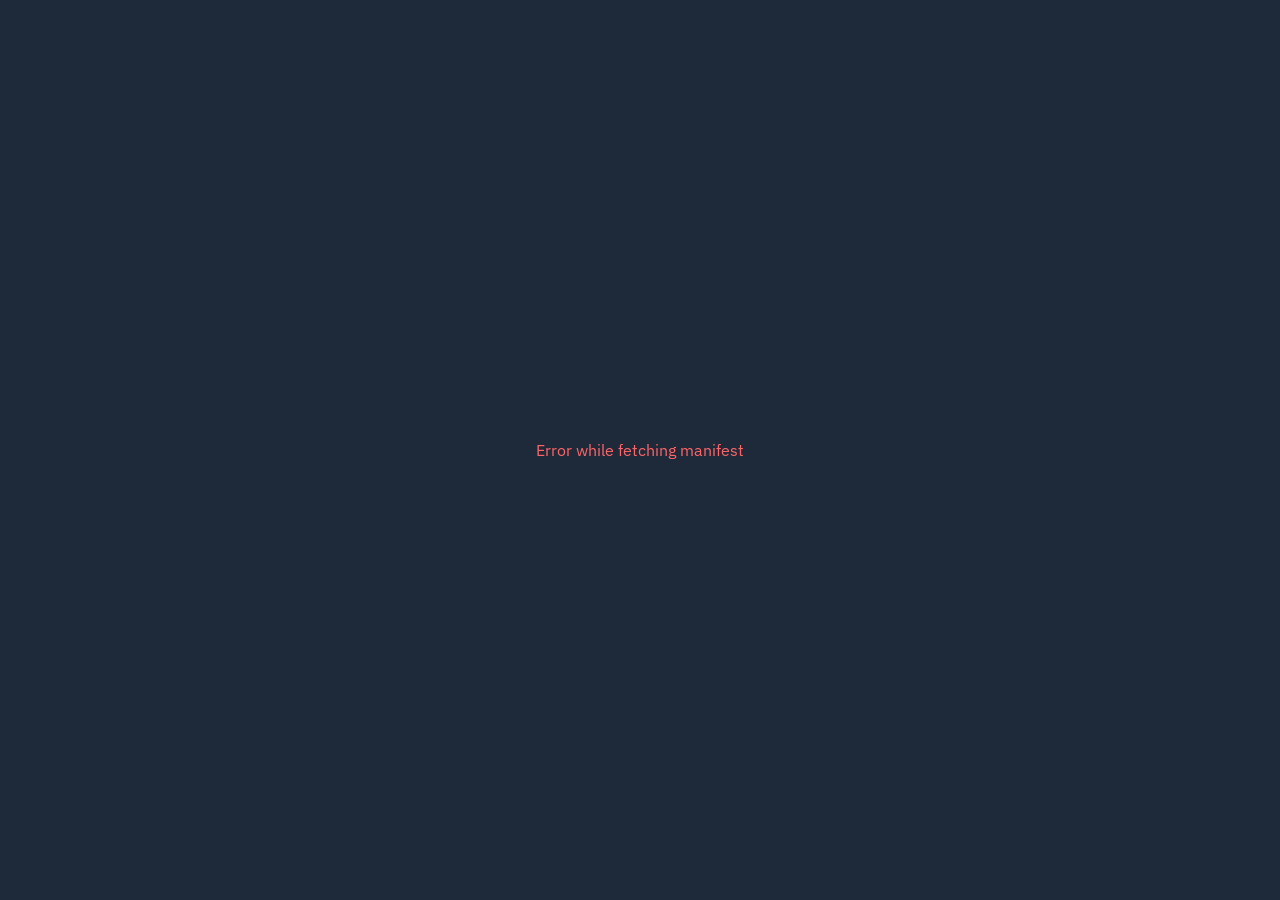
==== commit 9c56fafc: "deploy: HyperlinkVR/HyperlinkVR@4f7d0623b97582415d2f2e89735556fd3ea88970" ====
--- a/post/index.html
+++ b/post/index.html
@@ -5,8 +5,8 @@
 
 
     <title>Hypergram</title>
-  <script type="module" crossorigin src="/assets/post-5LewTZQn.js"></script>
-  <link rel="modulepreload" crossorigin href="/assets/Layout-BO9W9eMJ.js">
+  <script type="module" crossorigin src="/assets/post-6ducpjNv.js"></script>
+  <link rel="modulepreload" crossorigin href="/assets/Layout-sEJFhjDx.js">
   <link rel="modulepreload" crossorigin href="/assets/modulepreload-polyfill-Dezn_h7o.js">
   <link rel="stylesheet" crossorigin href="/assets/Layout-QdW9dmEo.css">
 </head>
